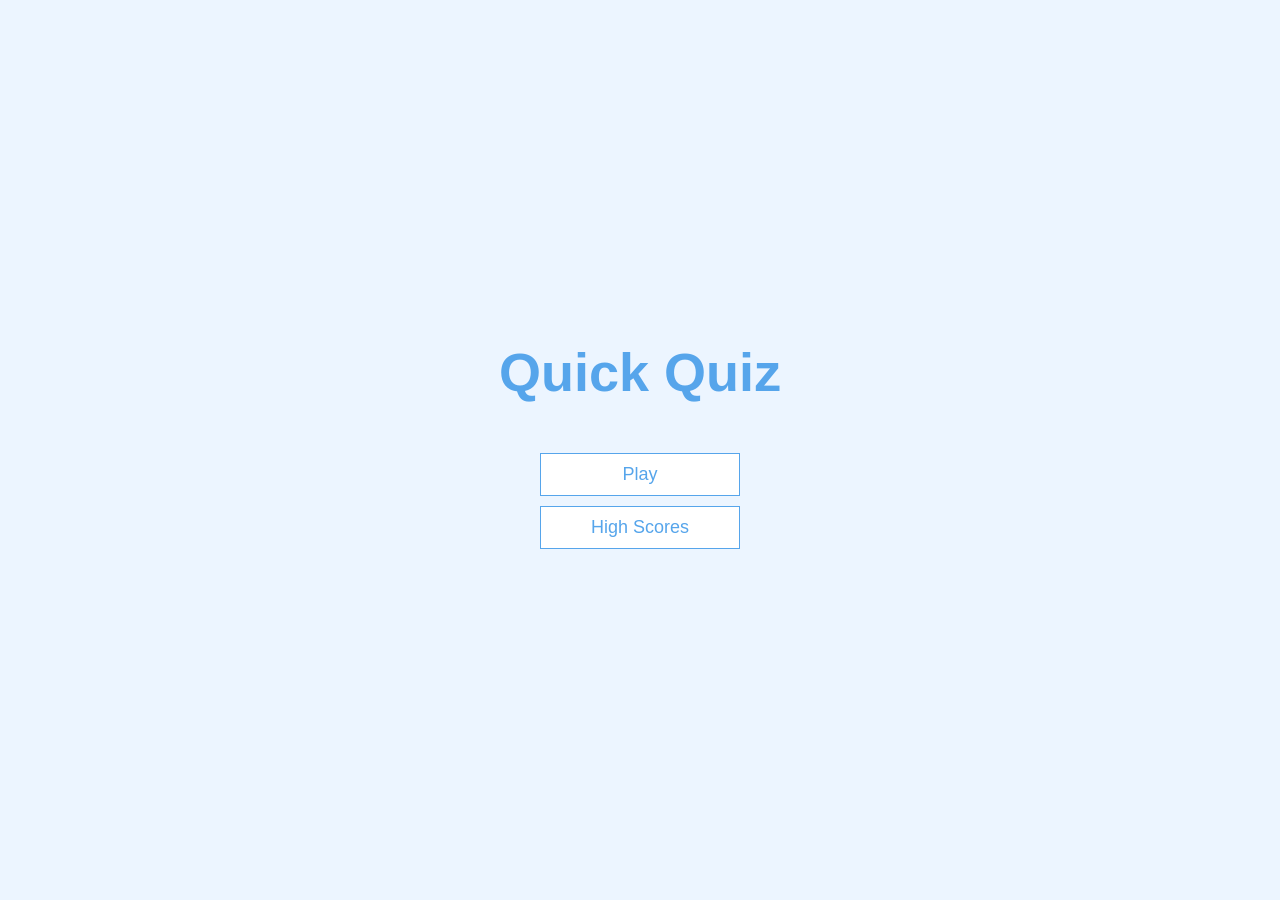
==== index.html @ e755df03 "first commit" ====
<!DOCTYPE html>
<html lang="en">
  <head>
    <meta charset="UTF-8" />
    <meta name="viewport" content="width=device-width, initial-scale=1.0" />
    <meta http-equiv="X-UA-Compatible" content="ie=edge" />
    <title>Quick Quiz</title>
    <link rel="stylesheet" href="app.css" />
  </head>
  <body>
    <div class="container">
      <div id="home" class="flex-center flex-column">
        <h1>Quick Quiz</h1>
        <a class="btn" href="./game.html">Play</a>
        <a class="btn" href="./highscores.html">High Scores</a>
      </div>
    </div>
    <script src="./data.js"></script>
  </body>
</html>
---- app.css ----
:root {
  background-color: #ecf5ff;
  font-size: 62.5%;
}

* {
  box-sizing: border-box;
  font-family: Arial, Helvetica, sans-serif;
  margin: 0;
  padding: 0;
  color: #333;
}

h1,
h2,
h3,
h4 {
  margin-bottom: 1rem;
}

h1 {
  font-size: 5.4rem;
  color: #56a5eb;
  margin-bottom: 5rem;
}

h1 > span {
  font-size: 2.4rem;
  font-weight: 500;
}

h2 {
  font-size: 4.2rem;
  margin-bottom: 4rem;
  font-weight: 700;
}

h3 {
  font-size: 2.8rem;
  font-weight: 500;
}

/* UTILITIES */

.container {
  width: 100vw;
  height: 100vh;
  display: flex;
  justify-content: center;
  align-items: center;
  max-width: 80rem;
  margin: 0 auto;
  padding: 2rem;
}

.container > * {
  width: 100%;
}

.flex-column {
  display: flex;
  flex-direction: column;
}

.flex-center {
  justify-content: center;
  align-items: center;
}

.justify-center {
  justify-content: center;
}

.text-center {
  text-align: center;
}

.hidden {
  display: none;
}

/* BUTTONS */
.btn {
  font-size: 1.8rem;
  padding: 1rem 0;
  width: 20rem;
  text-align: center;
  border: 0.1rem solid #56a5eb;
  margin-bottom: 1rem;
  text-decoration: none;
  color: #56a5eb;
  background-color: white;
}

.btn:hover {
  cursor: pointer;
  box-shadow: 0 0.4rem 1.4rem 0 rgba(86, 185, 235, 0.5);
  transform: translateY(-0.1rem);
  transition: transform 150ms;
}

.btn[disabled]:hover {
  cursor: not-allowed;
  box-shadow: none;
  transform: none;
}
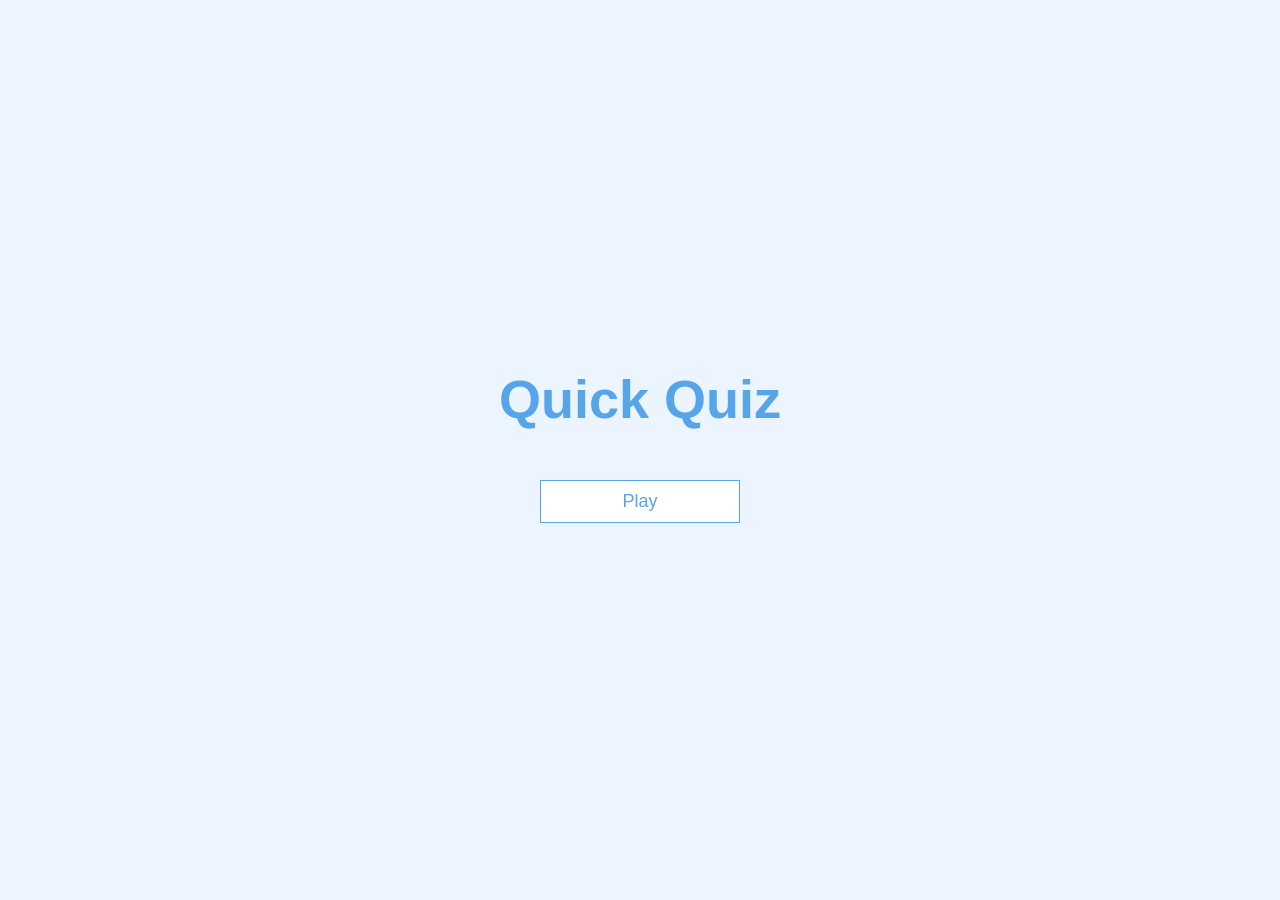
==== commit 168f38c6: "new2" ====
--- a/index.html
+++ b/index.html
@@ -12,7 +12,7 @@
       <div id="home" class="flex-center flex-column">
         <h1>Quick Quiz</h1>
         <a class="btn" href="./game.html">Play</a>
-        <a class="btn" href="./highscores.html">High Scores</a>
+     
       </div>
     </div>
     <script src="./data.js"></script>
